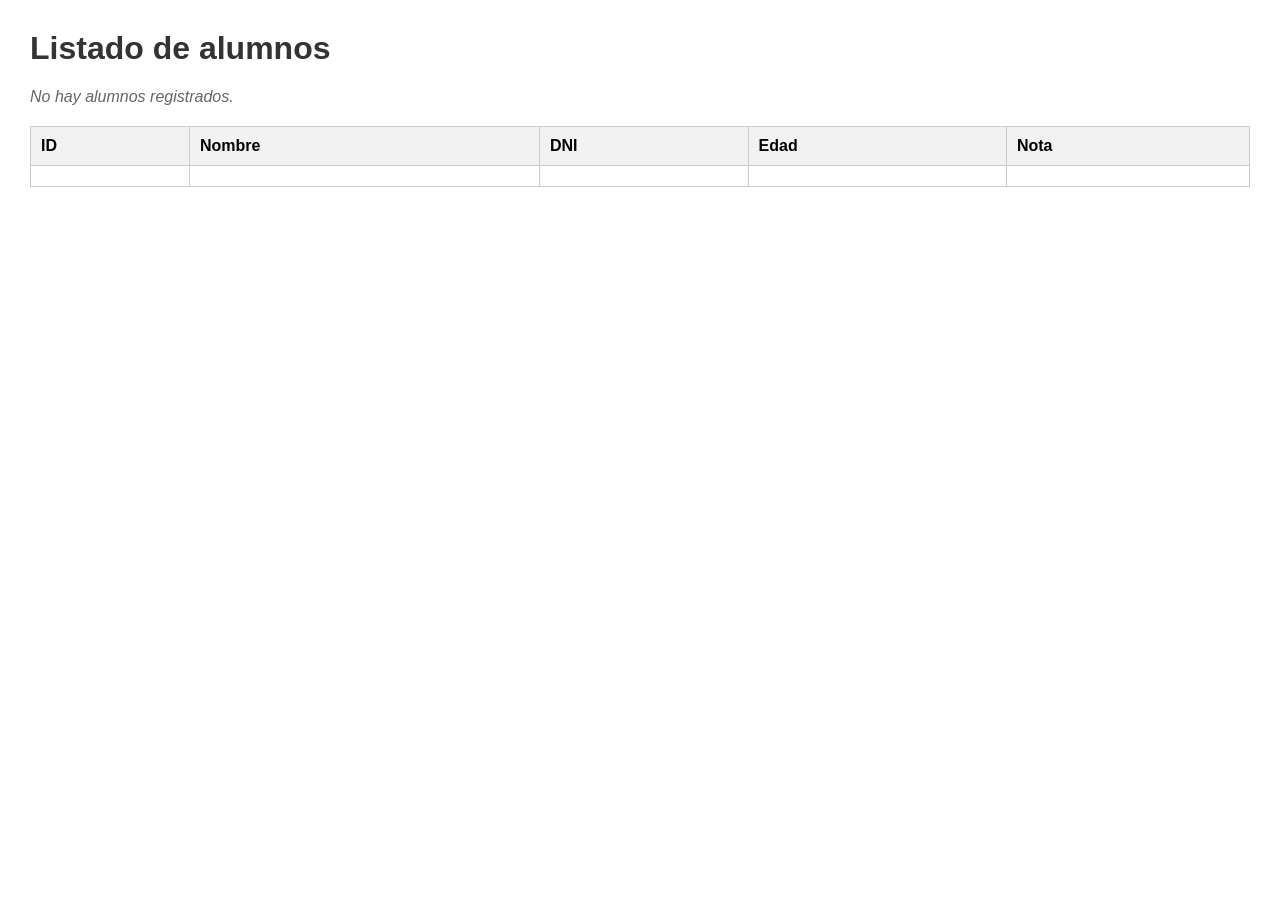
==== src/main/resources/templates/alumnos/lista.html @ 8b8c78a5 "vista" ====
<!DOCTYPE html>
<html lang="es" xmlns:th="http://www.thymeleaf.org">
<head>
    <meta charset="UTF-8">
    <title>Listado de alumnos</title>
    <style>
        body {
            font-family: Arial, sans-serif;
            margin: 30px;
        }

        h1 {
            color: #333;
        }

        table {
            border-collapse: collapse;
            width: 100%;
            margin-top: 20px;
        }

        th, td {
            border: 1px solid #ccc;
            padding: 10px;
            text-align: left;
        }

        th {
            background-color: #f2f2f2;
        }

        .sin-datos {
            margin-top: 20px;
            color: #666;
            font-style: italic;
        }
    </style>
</head>
<body>

<h1>Listado de alumnos</h1>

<div th:if="${#lists.isEmpty(alumnos)}" class="sin-datos">
    No hay alumnos registrados.
</div>

<table th:if="${!#lists.isEmpty(alumnos)}">
    <thead>
    <tr>
        <th>ID</th>
        <th>Nombre</th>
        <th>DNI</th>
        <th>Edad</th>
        <th>Nota</th>
    </tr>
    </thead>
    <tbody>
    <tr th:each="alumno : ${alumnos}">
        <td th:text="${alumno.id}"></td>
        <td th:text="${alumno.nombre}"></td>
        <td th:text="${alumno.dni}"></td>
        <td th:text="${alumno.edad}"></td>
        <td th:text="${alumno.nota}"></td>
    </tr>
    </tbody>
</table>

</body>
</html>
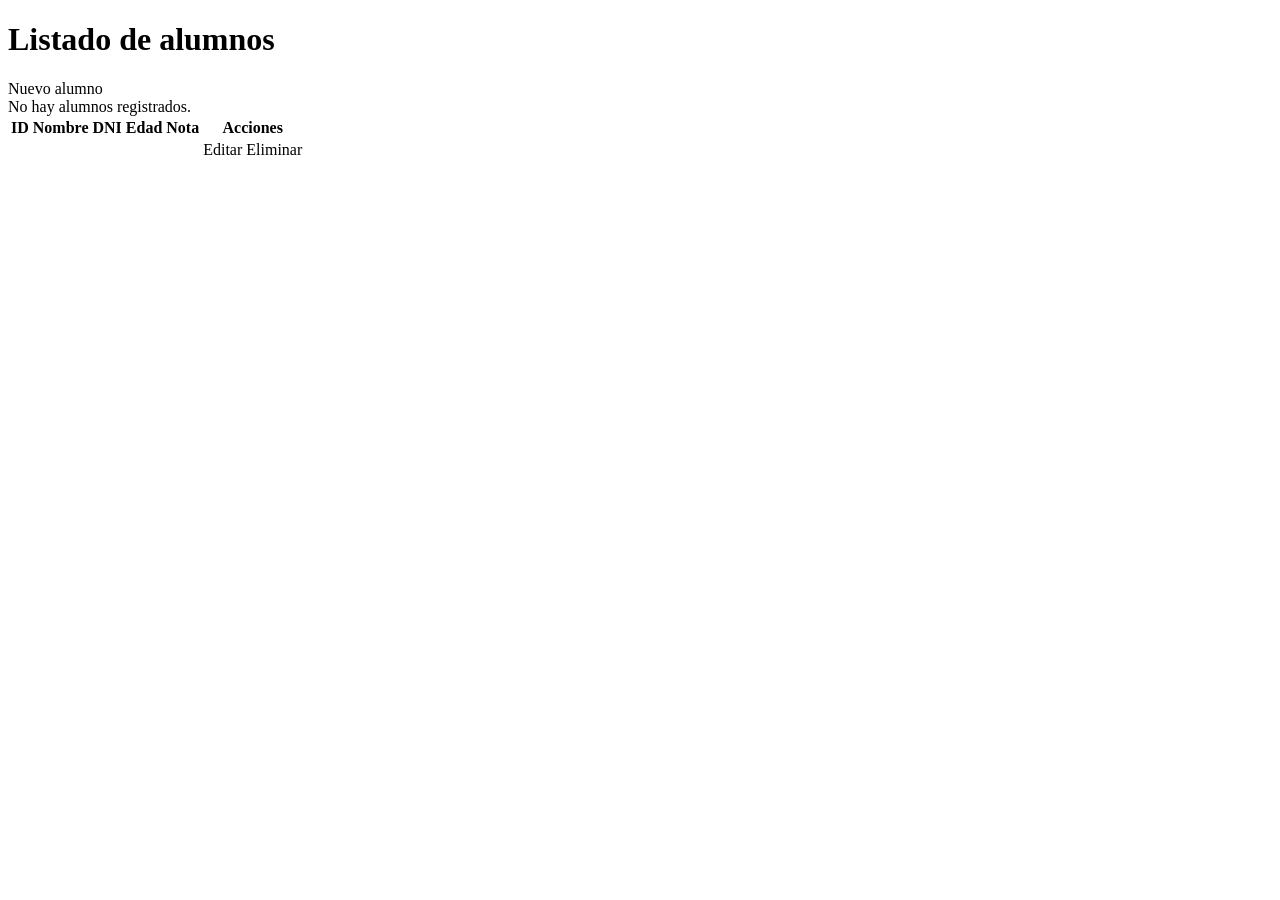
==== commit 43fec322: "CRUD alumnos completo" ====
--- a/src/main/resources/templates/alumnos/lista.html
+++ b/src/main/resources/templates/alumnos/lista.html
@@ -3,42 +3,13 @@
 <head>
     <meta charset="UTF-8">
     <title>Listado de alumnos</title>
-    <style>
-        body {
-            font-family: Arial, sans-serif;
-            margin: 30px;
-        }
-
-        h1 {
-            color: #333;
-        }
-
-        table {
-            border-collapse: collapse;
-            width: 100%;
-            margin-top: 20px;
-        }
-
-        th, td {
-            border: 1px solid #ccc;
-            padding: 10px;
-            text-align: left;
-        }
-
-        th {
-            background-color: #f2f2f2;
-        }
-
-        .sin-datos {
-            margin-top: 20px;
-            color: #666;
-            font-style: italic;
-        }
-    </style>
+    <link rel="stylesheet" th:href="@{/css/estilos.css}">
 </head>
 <body>
 
 <h1>Listado de alumnos</h1>
+
+<a th:href="@{/alumnos/nuevo}" class="boton">Nuevo alumno</a>
 
 <div th:if="${#lists.isEmpty(alumnos)}" class="sin-datos">
     No hay alumnos registrados.
@@ -52,6 +23,7 @@
         <th>DNI</th>
         <th>Edad</th>
         <th>Nota</th>
+        <th>Acciones</th>
     </tr>
     </thead>
     <tbody>
@@ -61,6 +33,12 @@
         <td th:text="${alumno.dni}"></td>
         <td th:text="${alumno.edad}"></td>
         <td th:text="${alumno.nota}"></td>
+        <td>
+            <a th:href="@{/alumnos/editar/{id}(id=${alumno.id})}" class="accion editar">Editar</a>
+            <a th:href="@{/alumnos/eliminar/{id}(id=${alumno.id})}"
+               class="accion eliminar"
+               onclick="return confirm('¿Seguro que quieres eliminar este alumno?')">Eliminar</a>
+        </td>
     </tr>
     </tbody>
 </table>
